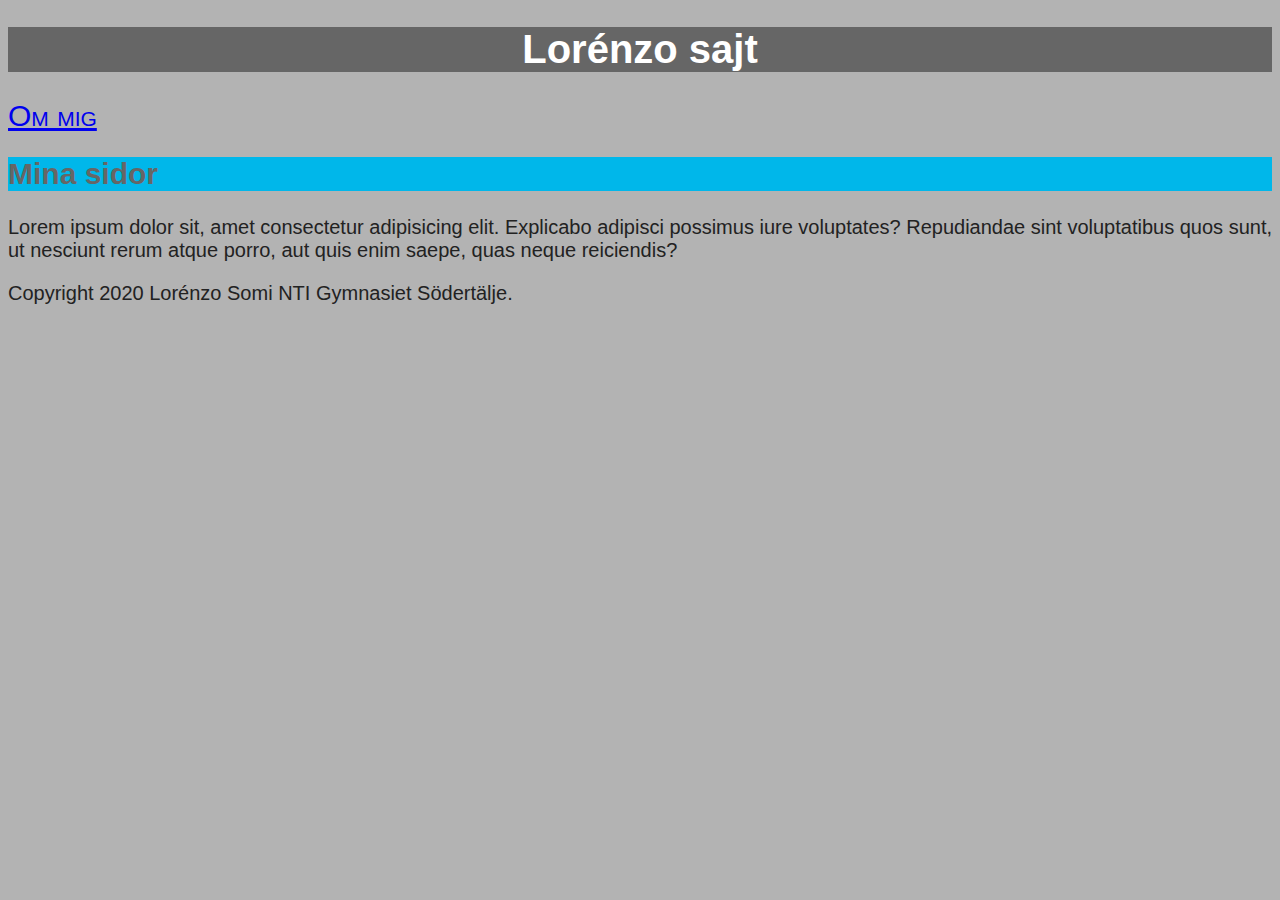
==== Om mig sida/index.html @ 567606a9 "Update" ====
<!DOCTYPE html>
<html lang="sv">
<head>
    <meta charset="UTF-8">
    <meta name="viewport" content="width=device-width, initial-scale=1.0">
    <title>Lorénzo sajt</title>
    <link rel="stylesheet" href="style.css">
</head>
<body>
    <header>
        <h1>Lorénzo sajt</h1>
    </header>
    <nav>
        <a href="om-mig.html.html">Om mig</a>
    </nav>
    <main>
        <h2>Mina sidor</h2>
        <p>
            Lorem ipsum dolor sit, amet consectetur adipisicing elit. Explicabo adipisci possimus iure voluptates? Repudiandae sint voluptatibus quos sunt, ut nesciunt rerum atque porro, aut quis enim saepe, quas neque reiciendis?
        </p>
    </main>
    <footer>
        Copyright 2020 Lorénzo Somi NTI Gymnasiet Södertälje.
    </footer>
</body>
</html>
---- Om mig sida/style.css ----
body {
    /* Typography Declarations */
    color: #222222;
    font-size: 1em;
    font-family: "Open Sans", "Helvetica Neue", sans-serif;
}
body{
	background:#B3B3B3;
	font-size: 125%;

}

header{
	background: #666666;
	text-align: center;
}

h1{
	color: #ffffff;
}

nav{
	font-variant: small-caps;
	font-family: Arial, "Times New Roman", serif;
	font-size: 150%;
}

h2{
	color: #666666;
	background: #00b7ea;
}


summary{
	font-style:normal;
}

details{
	font-style: italic;
}


footer{
	background: #666666

body }
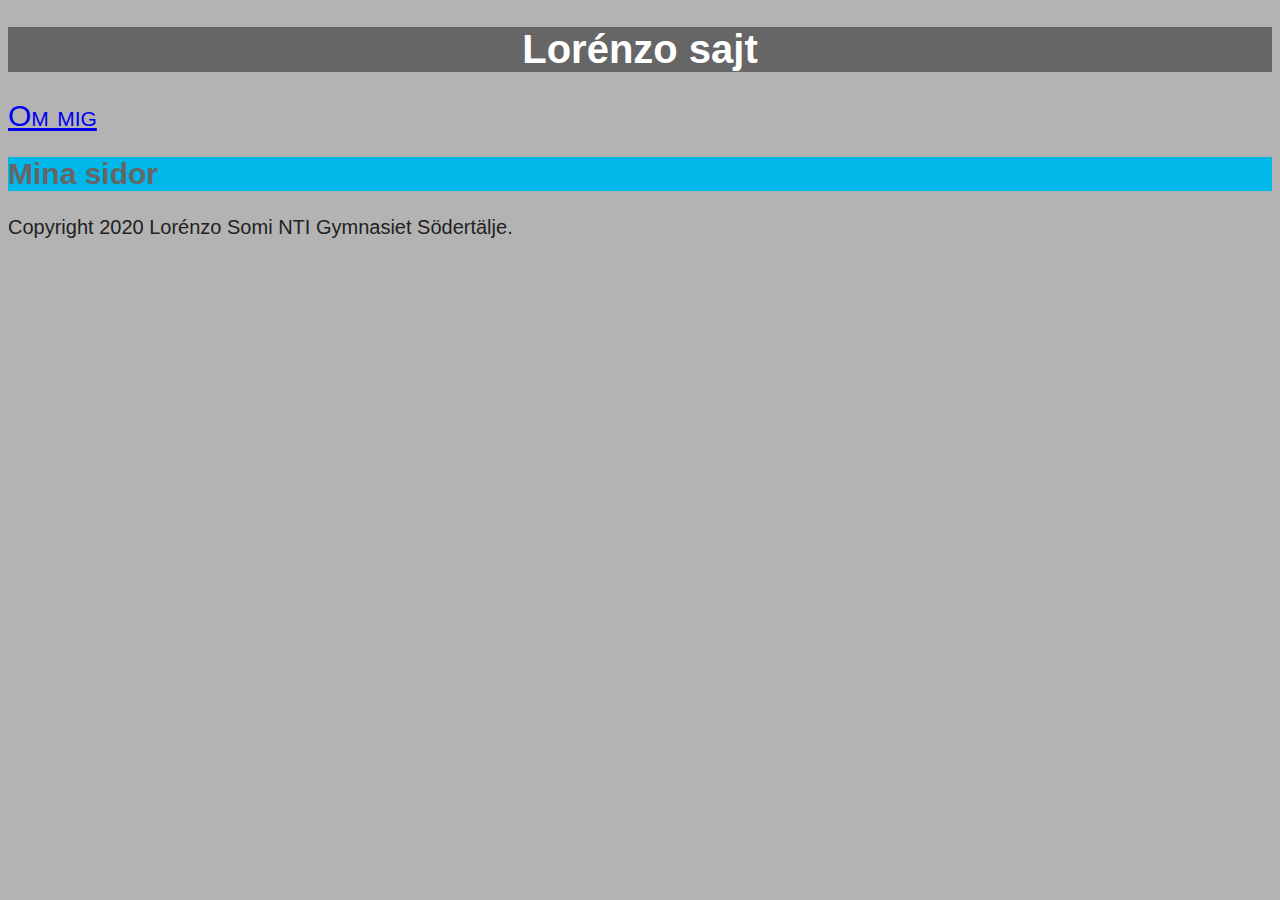
==== commit 4c1225a9: "tagit bort html från ett filnamn" ====
--- a/Om mig sida/index.html
+++ b/Om mig sida/index.html
@@ -11,12 +11,12 @@
         <h1>Lorénzo sajt</h1>
     </header>
     <nav>
-        <a href="om-mig.html.html">Om mig</a>
+        <a href="om-mig.html">Om mig</a>
     </nav>
     <main>
         <h2>Mina sidor</h2>
         <p>
-            Lorem ipsum dolor sit, amet consectetur adipisicing elit. Explicabo adipisci possimus iure voluptates? Repudiandae sint voluptatibus quos sunt, ut nesciunt rerum atque porro, aut quis enim saepe, quas neque reiciendis?
+            
         </p>
     </main>
     <footer>
